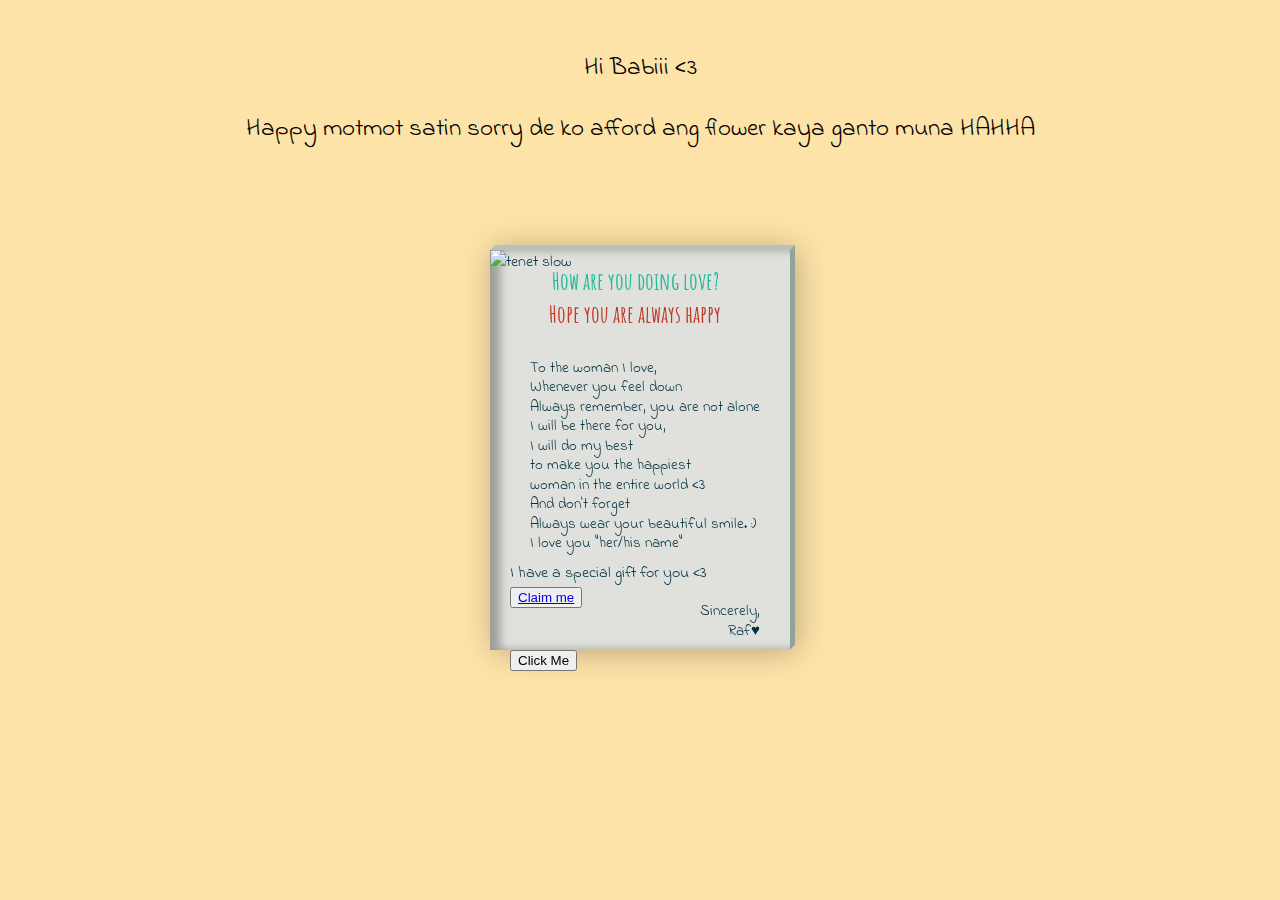
==== card.html @ 2f31ee9b "Add files via upload" ====
<!DOCTYPE html>
<html lang="en">

<head>
    <meta charset="UTF-8">
    <meta http-equiv="X-UA-Compatible" content="IE=edge">
    <meta name="viewport" content="width=device-width, initial-scale=1.0">
    <title>I Love You</title>
</head>
<style>
    @import url('https://fonts.googleapis.com/css?family=Indie+Flower');
    @import url('https://fonts.googleapis.com/css?family=Amatic+SC');

    body {
        font-family: 'Indie Flower', cursive !important;
        background: #FDE3A7;
        margin: 0;
        padding: 0;
    }

    ::selection {
        background: transparent;
    }

    h4 {
        font-size: 24px;
        line-height: 1px;
        font-family: 'Amatic SC', cursive !important;
    }

    .color1 {
        color: #1BBC9B;
    }

    .color2 {
        color: #C0392B;
    }

    .card {
        color: #013243;
        position: absolute;
        top: 50%;
        left: 50%;
        width: 300px;
        height: 400px;
        background: #e0e1dc;
        transform-style: preserve-3d;
        transform: translate(-50%, -50%) perspective(2000px);
        box-shadow: inset 10px 0 10px rgba(0, 0, 0, 0.3), 5px 0 30px rgba(0, 0, 0, 0.3);
        transition: 1s;
    }

    .card:hover {
        transform: translate(-50%, -50%) perspective(2000px) rotate(15deg) scale(1.2);
        box-shadow: inset 5px 0 10px rgba(0, 0, 0, 0.3), 0 10px 100px rgba(0, 0, 0, 0.3);
    }

    .card:before {
        content: '';
        position: absolute;
        top: -5px;
        left: 0;
        width: 100%;
        height: 5px;
        background: #BAC1BA;
        transform-origin: bottom;
        transform: skewX(-45deg);
    }

    .card:after {
        content: '';
        position: absolute;
        top: 0;
        right: -5px;
        width: 5px;
        height: 100%;
        background: #92A29C;
        transform-origin: left;
        transform: skewY(-45deg);
    }

    .card .imgBox {
        width: 100%;
        height: 100%;
        position: relative;
        transform-origin: left;
        transition: 0.7s;
    }

    .card .bark {
        position: absolute;
        background: #e0e1dc;
        width: 100%;
        height: 100%;
        opacity: 0;
        transition: 0.7s;
    }

    .card .imgBox img {
        min-width: 250px;
        max-height: 400px;
    }

    .card:hover .imgBox {
        transform: rotateY(-135deg);
    }

    .card:hover .bark {
        opacity: 1;
        transition: 0.6s;
        box-shadow: 10px 5px 10px rgba(0, 0, 0, 0.3) inset;
    }

    .card .details {
        position: absolute;
        top: 0;
        left: 0;
        box-sizing: border-box;
        padding: 0 0 0 20px;
        z-index: -1;
        margin-top: 30px;
    }

    .card .details p {
        font-size: 15px;
        line-height: 5px;
        padding: 0 0 0 20px;
        margin-top: -0.5px;
    }

    .card .details h4 {
        text-align: center;
        margin-top: 1px;
    }
  .gift {
        text-align: left;
        margin-top: -20px;
    }

    .text-right {
        text-align: right;
    }
  /* CSS for customizing text below the card */
        .text-below-card {
            font-size: 25px; /* Change the font size to your preference */
            text-align: center; /* Center-align the text */
            margin-top: 50px; /* Adjust the top margin to control the position */
        }
  .claim {
        text-align: left;
        margin-top: 1px;
    }


</style>

<body>
  <!-- Text below the card -->
    <div class="text-below-card">
        <p>Hi Babiii <3</p>
        <p>Happy motmot satin sorry de ko afford ang flower kaya ganto muna HAHHA</p>
    </div>
    <div class="card">
        <div class="imgBox">
            <div class="bark"></div>
            <img src="Cover.png" alt="tenet slow">
        </div>
        <div class="details">
            <h4 class="color1">How are you doing love?</h4>
            <h4 class="color2 margin">Hope you are always happy</h4>
            <p><br></p>
            <p>To the woman I love,</p>
            <p>Whenever you feel down</p>
            <p>Always remember, you are not alone</p>
            <p>I will be there for you,</p>
            <p>I will do my best</p>
            <p>to make you the happiest</p>
            <p>woman in the entire world <3</p>
            <p>And don't forget</p>
            <p>Always wear your beautiful smile. :)</p>
            <p>I love you "her/his name"</p>
            <p><br></p>
          <div class="gift">
            <span>I have a special gift for you <3</span>
        </div>
          <div class="claim">
          <button>
            <a href="flower.html" target="_blank">Claim me</a>
        </button>
            <p class="text-right">Sincerely,</p>
            <p class="text-right">Raf♥</p>

        </div>

      <button id="playButton">Click Me</button>

        <!-- Add the audio element without controls and set to autoplay -->
        <audio id="audioPlayer" autoplay loop>
            <source src="Bg.mp3" type="audio/mpeg">
            Your browser does not support the audio element.
        </audio>
    </div>

    </div>


    <!-- JavaScript to play audio after user interaction -->
    <script>
        const playButton = document.getElementById('playButton');
        const audioPlayer = document.getElementById('audioPlayer');

        playButton.addEventListener('click', () => {
            audioPlayer.play();
            playButton.style.display = 'none'; // Hide the button after playing
        });
    </script>
</body>
</html>
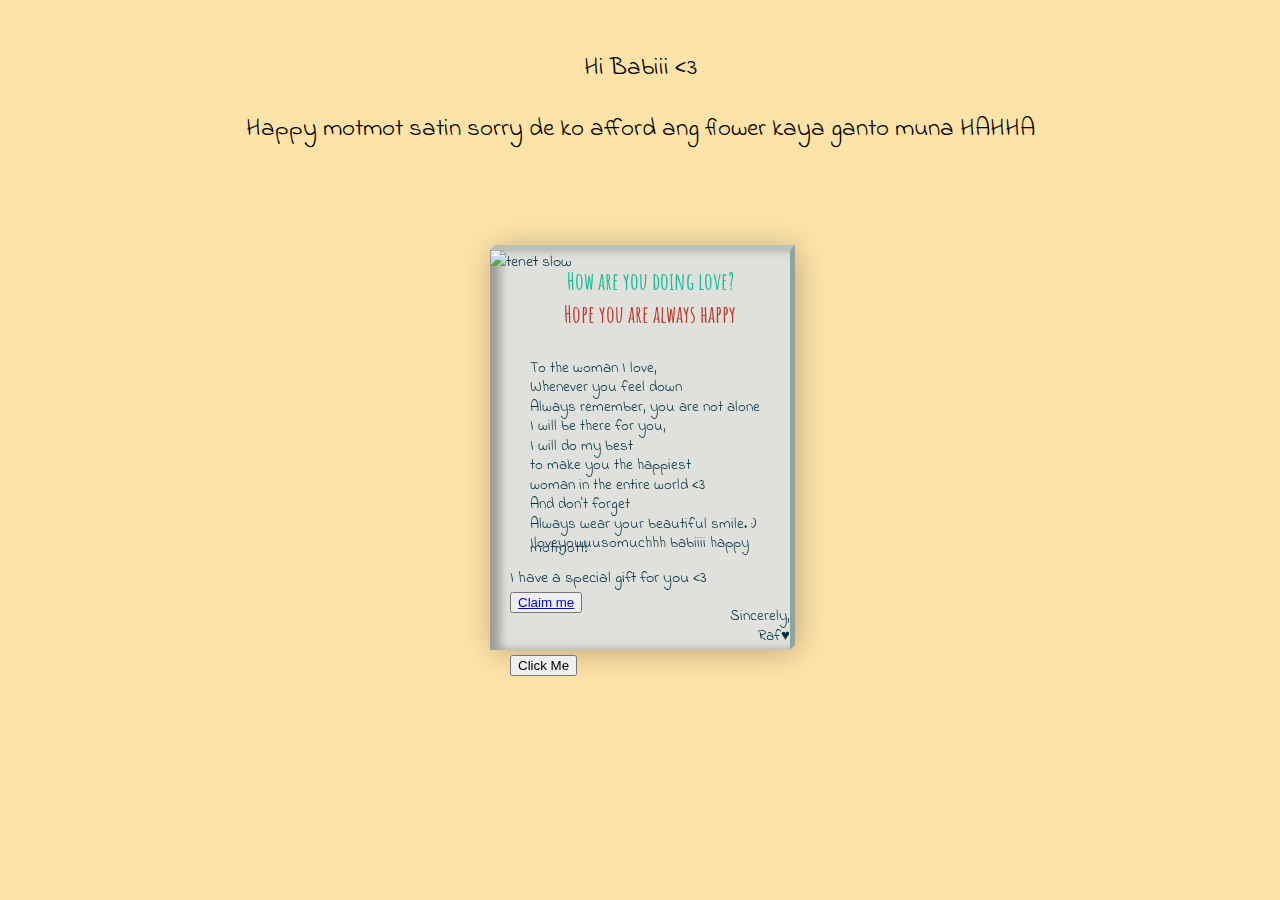
==== commit 5413921f: "Update card.html" ====
--- a/card.html
+++ b/card.html
@@ -178,7 +178,7 @@
             <p>woman in the entire world <3</p>
             <p>And don't forget</p>
             <p>Always wear your beautiful smile. :)</p>
-            <p>I love you "her/his name"</p>
+            <p>Iloveyouuusomuchhh babiiii happy motmott!</p>
             <p><br></p>
           <div class="gift">
             <span>I have a special gift for you <3</span>
@@ -195,7 +195,7 @@
       <button id="playButton">Click Me</button>
 
         <!-- Add the audio element without controls and set to autoplay -->
-        <audio id="audioPlayer" autoplay loop>
+        <audio id="audioPlayer">
             <source src="Bg.mp3" type="audio/mpeg">
             Your browser does not support the audio element.
         </audio>
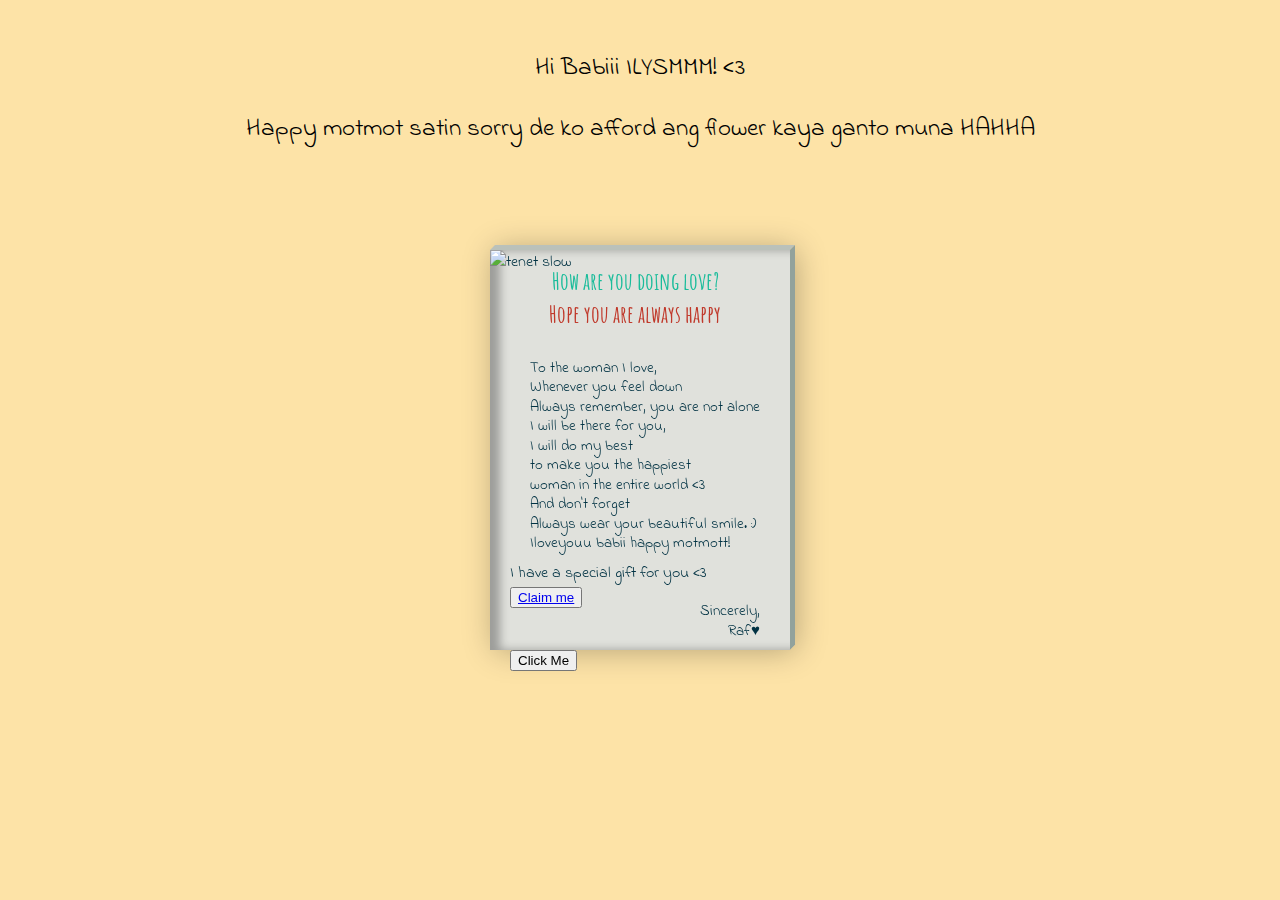
==== commit 5b945971: "Update card.html" ====
--- a/card.html
+++ b/card.html
@@ -157,7 +157,7 @@
 <body>
   <!-- Text below the card -->
     <div class="text-below-card">
-        <p>Hi Babiii <3</p>
+        <p>Hi Babiii ILYSMMM! <3</p>
         <p>Happy motmot satin sorry de ko afford ang flower kaya ganto muna HAHHA</p>
     </div>
     <div class="card">
@@ -178,7 +178,7 @@
             <p>woman in the entire world <3</p>
             <p>And don't forget</p>
             <p>Always wear your beautiful smile. :)</p>
-            <p>Iloveyouuusomuchhh babiiii happy motmott!</p>
+            <p>Iloveyouu babii happy motmott!</p>
             <p><br></p>
           <div class="gift">
             <span>I have a special gift for you <3</span>
